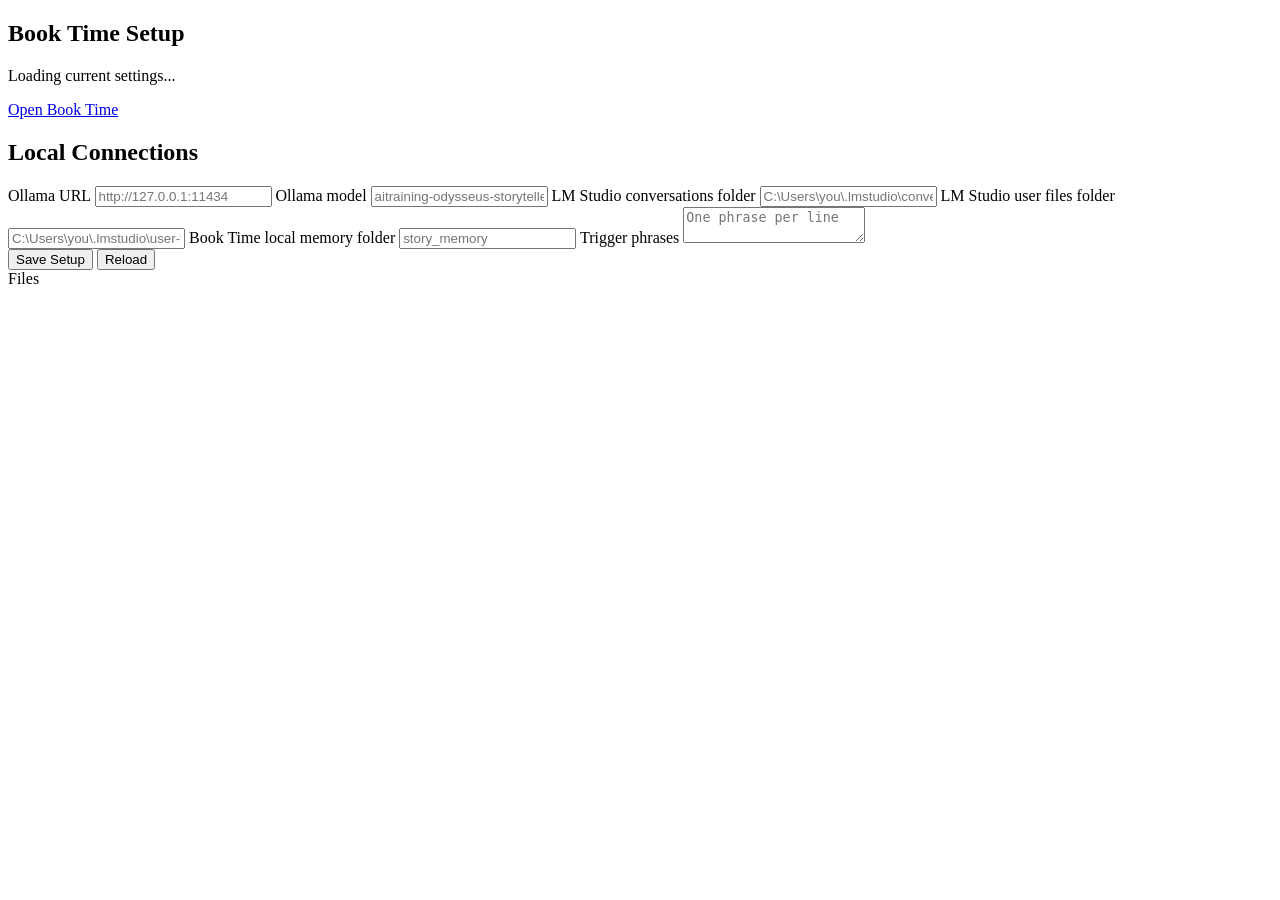
==== booktime/web/setup.html @ 7beb2689 "Package Book Time local app" ====
<!doctype html>
<html lang="en">
<head>
  <meta charset="utf-8">
  <meta name="viewport" content="width=device-width, initial-scale=1">
  <title>Book Time Setup</title>
  <link rel="stylesheet" href="/styles.css">
</head>
<body>
  <main class="shell">
    <section class="setup-shell">
      <header class="topbar">
        <div>
          <h1>Book Time Setup</h1>
          <p id="setupStatus">Loading current settings...</p>
        </div>
        <a class="button-link" href="/">Open Book Time</a>
      </header>

      <div class="panel setup-panel">
        <h2>Local Connections</h2>

        <label for="ollamaUrl">Ollama URL</label>
        <input id="ollamaUrl" type="text" placeholder="http://127.0.0.1:11434">

        <label for="ollamaModel">Ollama model</label>
        <input id="ollamaModel" type="text" placeholder="aitraining-odysseus-storyteller-file:latest">

        <label for="lmstudioConversations">LM Studio conversations folder</label>
        <input id="lmstudioConversations" type="text" placeholder="C:\Users\you\.lmstudio\conversations">

        <label for="lmstudioUserFiles">LM Studio user files folder</label>
        <input id="lmstudioUserFiles" type="text" placeholder="C:\Users\you\.lmstudio\user-files">

        <label for="memoryDir">Book Time local memory folder</label>
        <input id="memoryDir" type="text" placeholder="story_memory">

        <label for="triggerPhrases">Trigger phrases</label>
        <textarea id="triggerPhrases" class="short-text" placeholder="One phrase per line"></textarea>

        <div class="actions">
          <button id="saveSetup" type="button">Save Setup</button>
          <button id="reloadSetup" type="button" class="secondary">Reload</button>
        </div>

        <label>Files</label>
        <pre id="setupFiles"></pre>
      </div>
    </section>
  </main>
  <script src="/setup.js"></script>
</body>
</html>
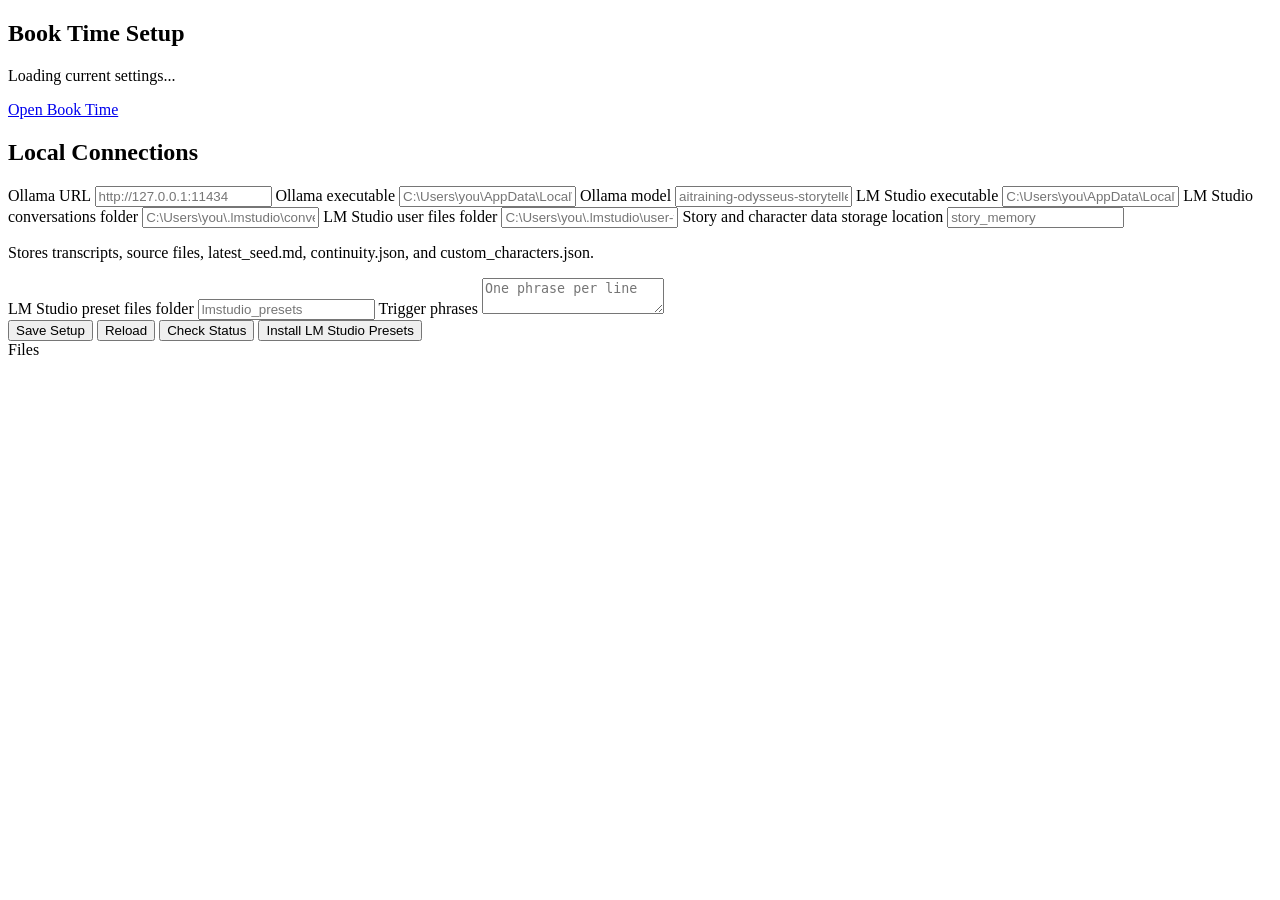
==== commit 252ecc6a: "Add Book Time launcher and character card setup" ====
--- a/booktime/web/setup.html
+++ b/booktime/web/setup.html
@@ -19,12 +19,19 @@
 
       <div class="panel setup-panel">
         <h2>Local Connections</h2>
+        <div id="runtimeStatus" class="runtime-status"></div>
 
         <label for="ollamaUrl">Ollama URL</label>
         <input id="ollamaUrl" type="text" placeholder="http://127.0.0.1:11434">
 
+        <label for="ollamaExe">Ollama executable</label>
+        <input id="ollamaExe" type="text" placeholder="C:\Users\you\AppData\Local\Programs\Ollama\ollama.exe">
+
         <label for="ollamaModel">Ollama model</label>
         <input id="ollamaModel" type="text" placeholder="aitraining-odysseus-storyteller-file:latest">
+
+        <label for="lmstudioExe">LM Studio executable</label>
+        <input id="lmstudioExe" type="text" placeholder="C:\Users\you\AppData\Local\Programs\LM Studio\LM Studio.exe">
 
         <label for="lmstudioConversations">LM Studio conversations folder</label>
         <input id="lmstudioConversations" type="text" placeholder="C:\Users\you\.lmstudio\conversations">
@@ -32,8 +39,12 @@
         <label for="lmstudioUserFiles">LM Studio user files folder</label>
         <input id="lmstudioUserFiles" type="text" placeholder="C:\Users\you\.lmstudio\user-files">
 
-        <label for="memoryDir">Book Time local memory folder</label>
+        <label for="memoryDir">Story and character data storage location</label>
         <input id="memoryDir" type="text" placeholder="story_memory">
+        <p class="field-help">Stores transcripts, source files, latest_seed.md, continuity.json, and custom_characters.json.</p>
+
+        <label for="presetDir">LM Studio preset files folder</label>
+        <input id="presetDir" type="text" placeholder="lmstudio_presets">
 
         <label for="triggerPhrases">Trigger phrases</label>
         <textarea id="triggerPhrases" class="short-text" placeholder="One phrase per line"></textarea>
@@ -41,6 +52,8 @@
         <div class="actions">
           <button id="saveSetup" type="button">Save Setup</button>
           <button id="reloadSetup" type="button" class="secondary">Reload</button>
+          <button id="checkStatus" type="button" class="secondary">Check Status</button>
+          <button id="installPresets" type="button">Install LM Studio Presets</button>
         </div>
 
         <label>Files</label>
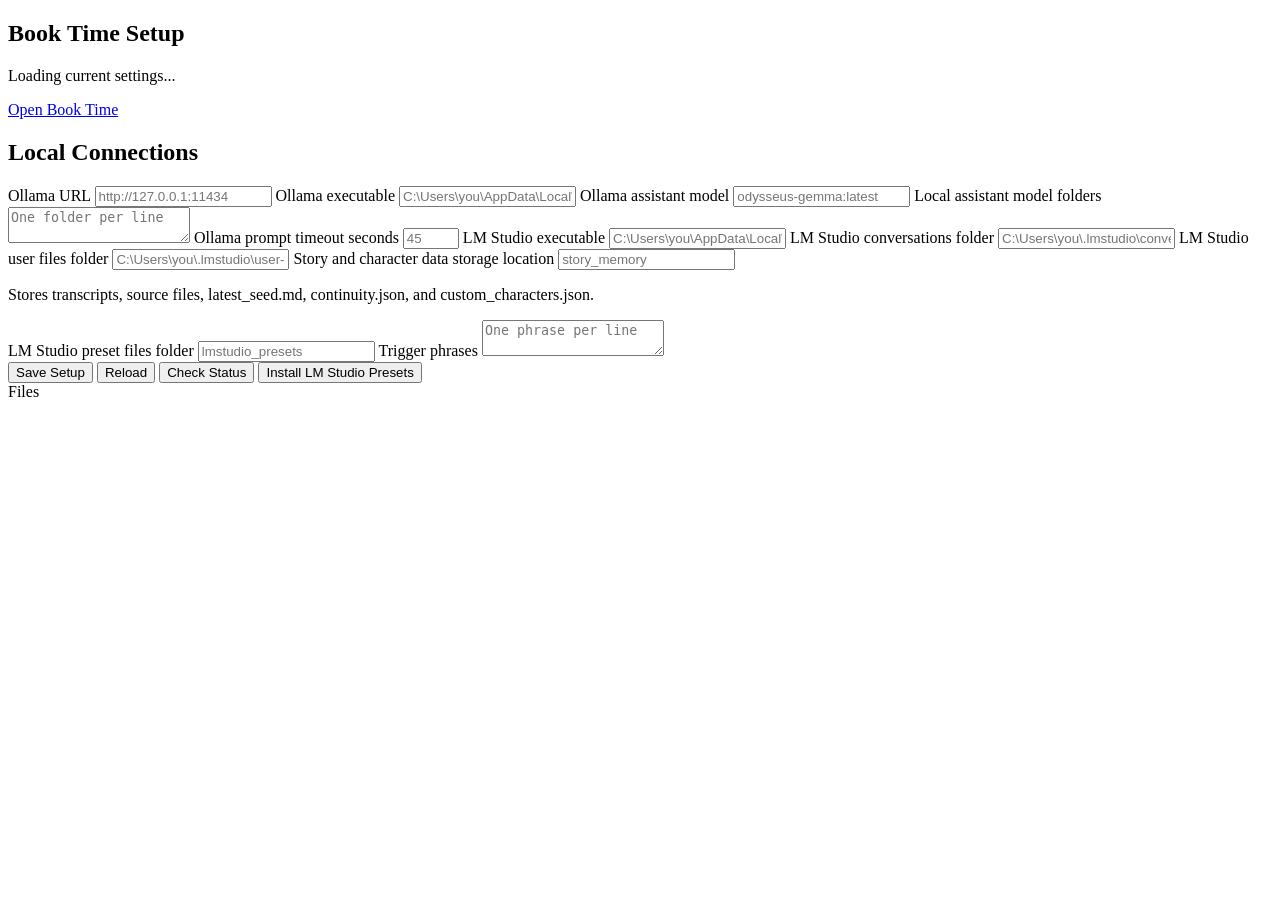
==== commit 3eeec7fd: "Tighten Book Time setup and uninstall flow" ====
--- a/booktime/web/setup.html
+++ b/booktime/web/setup.html
@@ -27,8 +27,14 @@
         <label for="ollamaExe">Ollama executable</label>
         <input id="ollamaExe" type="text" placeholder="C:\Users\you\AppData\Local\Programs\Ollama\ollama.exe">
 
-        <label for="ollamaModel">Ollama model</label>
-        <input id="ollamaModel" type="text" placeholder="aitraining-odysseus-storyteller-file:latest">
+        <label for="ollamaModel">Ollama assistant model</label>
+        <input id="ollamaModel" type="text" placeholder="odysseus-gemma:latest">
+
+        <label for="assistantModelDirs">Local assistant model folders</label>
+        <textarea id="assistantModelDirs" class="short-text" placeholder="One folder per line"></textarea>
+
+        <label for="ollamaTimeout">Ollama prompt timeout seconds</label>
+        <input id="ollamaTimeout" type="number" min="10" max="900" step="5" placeholder="45">
 
         <label for="lmstudioExe">LM Studio executable</label>
         <input id="lmstudioExe" type="text" placeholder="C:\Users\you\AppData\Local\Programs\LM Studio\LM Studio.exe">
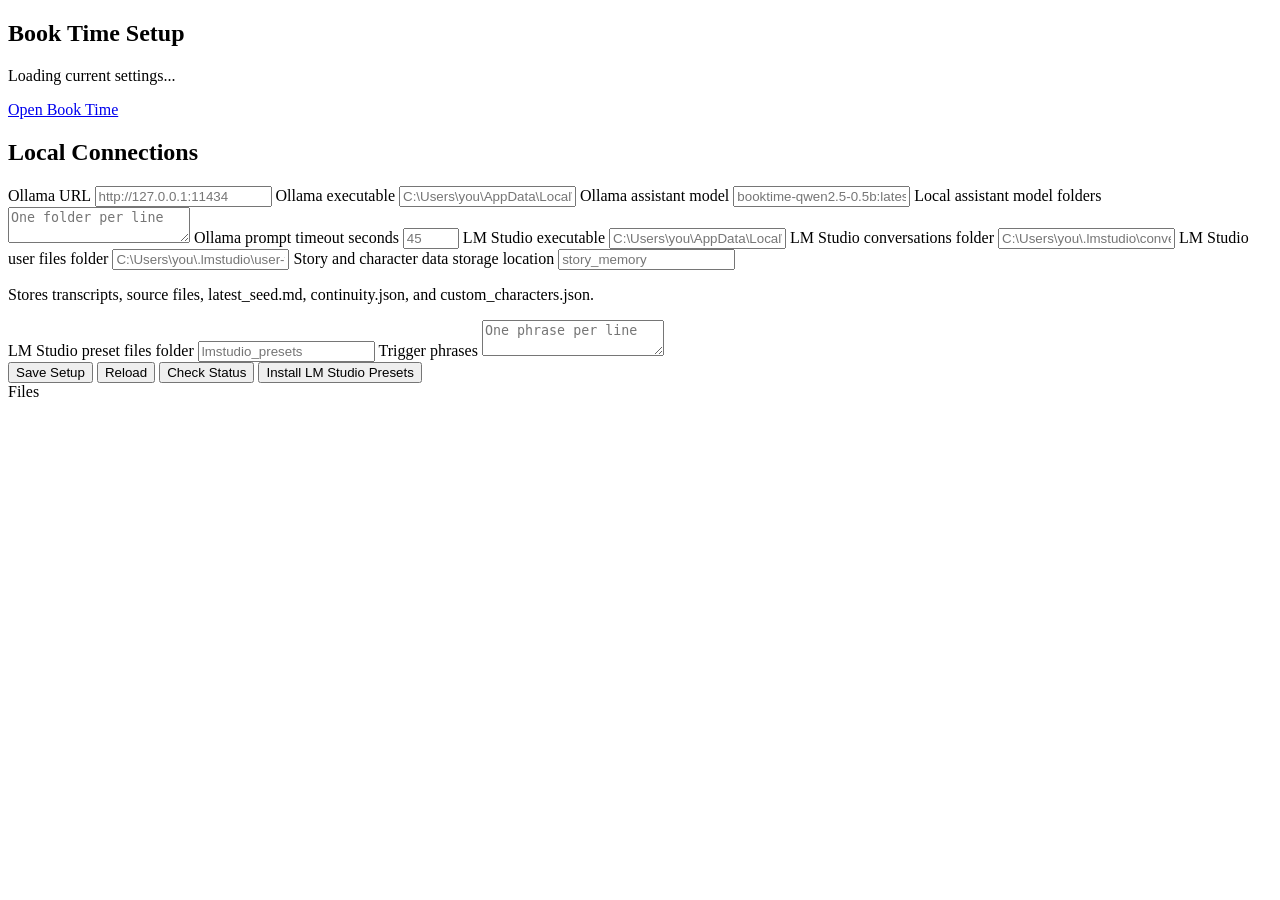
==== commit ab5f3409: "Use Qwen2.5 assistant model for Book Time" ====
--- a/booktime/web/setup.html
+++ b/booktime/web/setup.html
@@ -28,7 +28,7 @@
         <input id="ollamaExe" type="text" placeholder="C:\Users\you\AppData\Local\Programs\Ollama\ollama.exe">
 
         <label for="ollamaModel">Ollama assistant model</label>
-        <input id="ollamaModel" type="text" placeholder="odysseus-gemma:latest">
+        <input id="ollamaModel" type="text" placeholder="booktime-qwen2.5-0.5b:latest">
 
         <label for="assistantModelDirs">Local assistant model folders</label>
         <textarea id="assistantModelDirs" class="short-text" placeholder="One folder per line"></textarea>
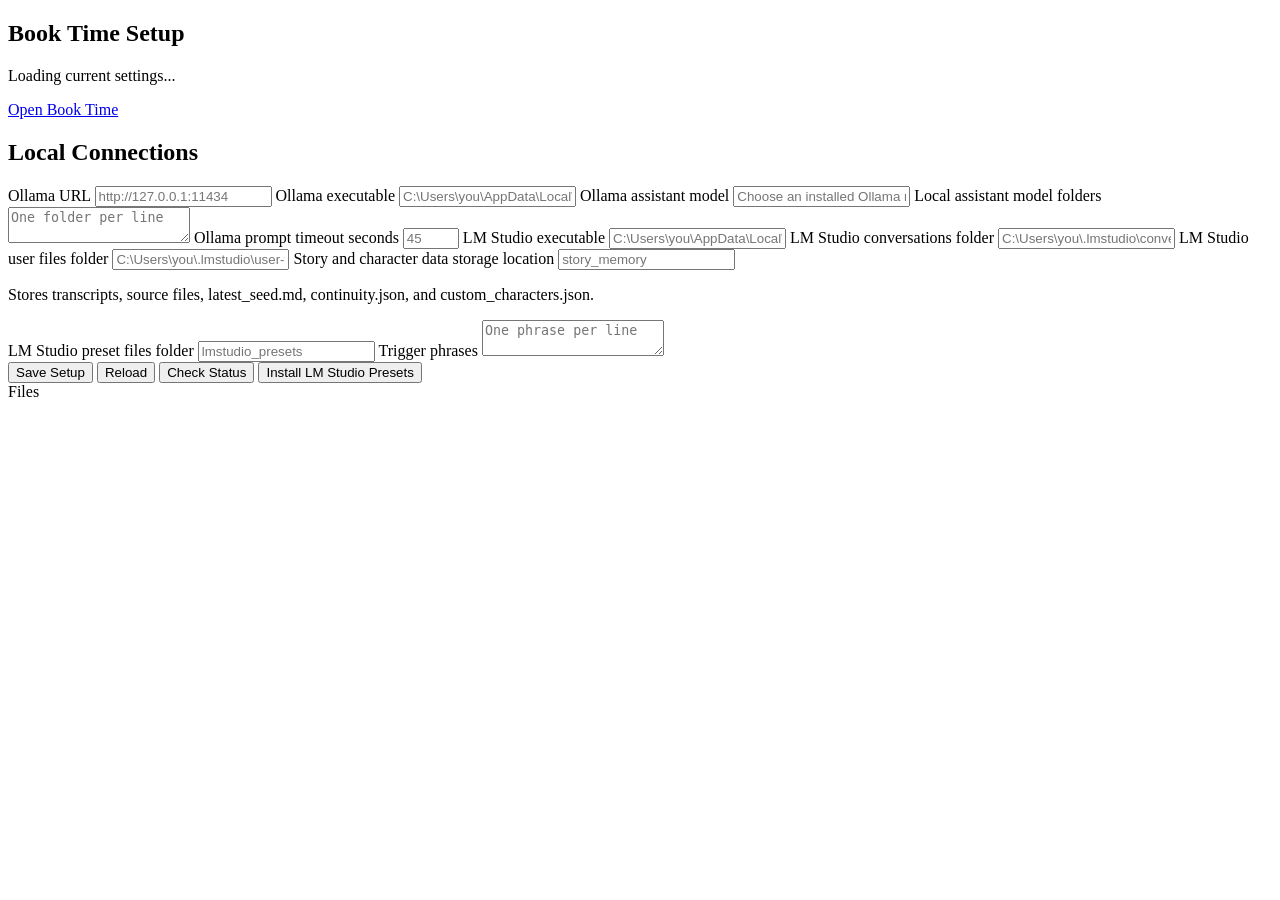
==== commit e57db36c: "Make Book Time setup portable" ====
--- a/booktime/web/setup.html
+++ b/booktime/web/setup.html
@@ -28,7 +28,7 @@
         <input id="ollamaExe" type="text" placeholder="C:\Users\you\AppData\Local\Programs\Ollama\ollama.exe">
 
         <label for="ollamaModel">Ollama assistant model</label>
-        <input id="ollamaModel" type="text" placeholder="booktime-qwen2.5-0.5b:latest">
+        <input id="ollamaModel" type="text" placeholder="Choose an installed Ollama model in setup">
 
         <label for="assistantModelDirs">Local assistant model folders</label>
         <textarea id="assistantModelDirs" class="short-text" placeholder="One folder per line"></textarea>
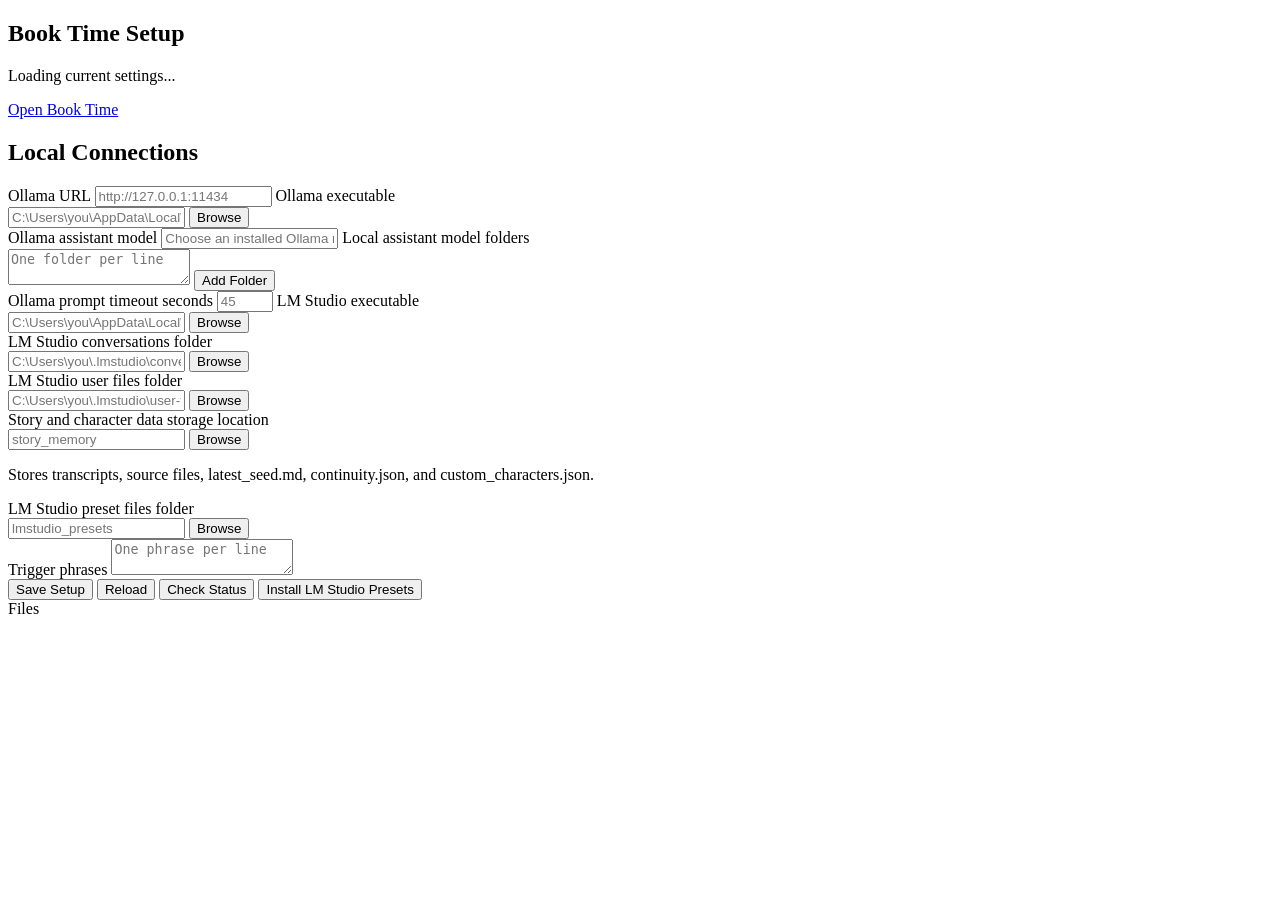
==== commit 5179421e: "Add setup browse buttons" ====
--- a/booktime/web/setup.html
+++ b/booktime/web/setup.html
@@ -25,32 +25,53 @@
         <input id="ollamaUrl" type="text" placeholder="http://127.0.0.1:11434">
 
         <label for="ollamaExe">Ollama executable</label>
-        <input id="ollamaExe" type="text" placeholder="C:\Users\you\AppData\Local\Programs\Ollama\ollama.exe">
+        <div class="path-row">
+          <input id="ollamaExe" type="text" placeholder="C:\Users\you\AppData\Local\Programs\Ollama\ollama.exe">
+          <button type="button" class="secondary browse-button" data-target="ollamaExe" data-mode="file" data-title="Select Ollama executable">Browse</button>
+        </div>
 
         <label for="ollamaModel">Ollama assistant model</label>
         <input id="ollamaModel" type="text" placeholder="Choose an installed Ollama model in setup">
 
         <label for="assistantModelDirs">Local assistant model folders</label>
-        <textarea id="assistantModelDirs" class="short-text" placeholder="One folder per line"></textarea>
+        <div class="path-stack">
+          <textarea id="assistantModelDirs" class="short-text" placeholder="One folder per line"></textarea>
+          <button type="button" class="secondary browse-button" data-target="assistantModelDirs" data-mode="dir" data-title="Select assistant model folder" data-append="true">Add Folder</button>
+        </div>
 
         <label for="ollamaTimeout">Ollama prompt timeout seconds</label>
         <input id="ollamaTimeout" type="number" min="10" max="900" step="5" placeholder="45">
 
         <label for="lmstudioExe">LM Studio executable</label>
-        <input id="lmstudioExe" type="text" placeholder="C:\Users\you\AppData\Local\Programs\LM Studio\LM Studio.exe">
+        <div class="path-row">
+          <input id="lmstudioExe" type="text" placeholder="C:\Users\you\AppData\Local\Programs\LM Studio\LM Studio.exe">
+          <button type="button" class="secondary browse-button" data-target="lmstudioExe" data-mode="file" data-title="Select LM Studio executable">Browse</button>
+        </div>
 
         <label for="lmstudioConversations">LM Studio conversations folder</label>
-        <input id="lmstudioConversations" type="text" placeholder="C:\Users\you\.lmstudio\conversations">
+        <div class="path-row">
+          <input id="lmstudioConversations" type="text" placeholder="C:\Users\you\.lmstudio\conversations">
+          <button type="button" class="secondary browse-button" data-target="lmstudioConversations" data-mode="dir" data-title="Select LM Studio conversations folder">Browse</button>
+        </div>
 
         <label for="lmstudioUserFiles">LM Studio user files folder</label>
-        <input id="lmstudioUserFiles" type="text" placeholder="C:\Users\you\.lmstudio\user-files">
+        <div class="path-row">
+          <input id="lmstudioUserFiles" type="text" placeholder="C:\Users\you\.lmstudio\user-files">
+          <button type="button" class="secondary browse-button" data-target="lmstudioUserFiles" data-mode="dir" data-title="Select LM Studio user files folder">Browse</button>
+        </div>
 
         <label for="memoryDir">Story and character data storage location</label>
-        <input id="memoryDir" type="text" placeholder="story_memory">
+        <div class="path-row">
+          <input id="memoryDir" type="text" placeholder="story_memory">
+          <button type="button" class="secondary browse-button" data-target="memoryDir" data-mode="dir" data-title="Select story and character data folder">Browse</button>
+        </div>
         <p class="field-help">Stores transcripts, source files, latest_seed.md, continuity.json, and custom_characters.json.</p>
 
         <label for="presetDir">LM Studio preset files folder</label>
-        <input id="presetDir" type="text" placeholder="lmstudio_presets">
+        <div class="path-row">
+          <input id="presetDir" type="text" placeholder="lmstudio_presets">
+          <button type="button" class="secondary browse-button" data-target="presetDir" data-mode="dir" data-title="Select Book Time preset files folder">Browse</button>
+        </div>
 
         <label for="triggerPhrases">Trigger phrases</label>
         <textarea id="triggerPhrases" class="short-text" placeholder="One phrase per line"></textarea>
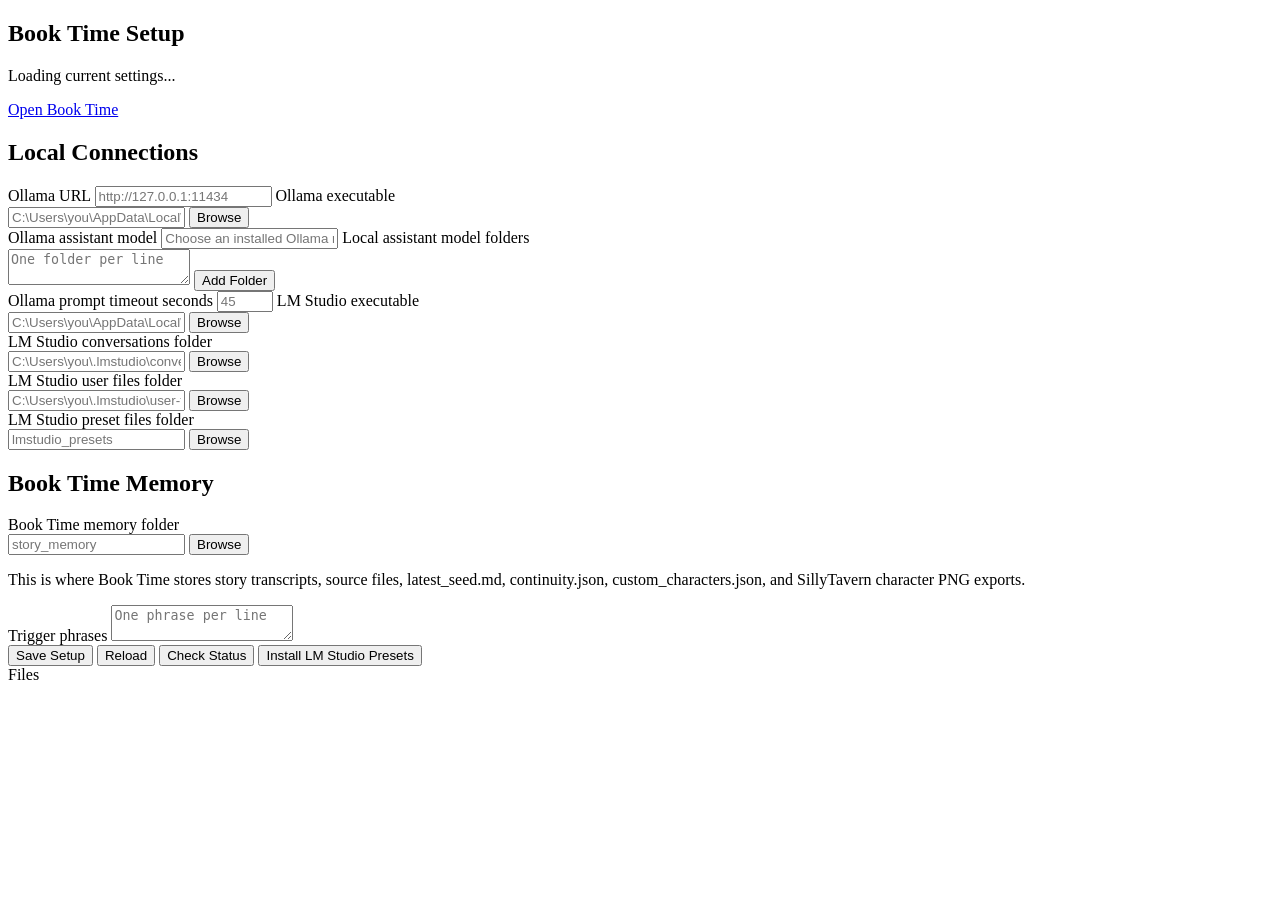
==== commit 36ef3ca9: "Clarify Book Time memory setup" ====
--- a/booktime/web/setup.html
+++ b/booktime/web/setup.html
@@ -60,17 +60,21 @@
           <button type="button" class="secondary browse-button" data-target="lmstudioUserFiles" data-mode="dir" data-title="Select LM Studio user files folder">Browse</button>
         </div>
 
-        <label for="memoryDir">Story and character data storage location</label>
-        <div class="path-row">
-          <input id="memoryDir" type="text" placeholder="story_memory">
-          <button type="button" class="secondary browse-button" data-target="memoryDir" data-mode="dir" data-title="Select story and character data folder">Browse</button>
-        </div>
-        <p class="field-help">Stores transcripts, source files, latest_seed.md, continuity.json, and custom_characters.json.</p>
-
         <label for="presetDir">LM Studio preset files folder</label>
         <div class="path-row">
           <input id="presetDir" type="text" placeholder="lmstudio_presets">
           <button type="button" class="secondary browse-button" data-target="presetDir" data-mode="dir" data-title="Select Book Time preset files folder">Browse</button>
+        </div>
+
+        <div class="setup-section">
+          <h2>Book Time Memory</h2>
+
+          <label for="memoryDir">Book Time memory folder</label>
+          <div class="path-row">
+            <input id="memoryDir" type="text" placeholder="story_memory">
+            <button type="button" class="secondary browse-button" data-target="memoryDir" data-mode="dir" data-title="Select Book Time memory folder">Browse</button>
+          </div>
+          <p class="field-help">This is where Book Time stores story transcripts, source files, latest_seed.md, continuity.json, custom_characters.json, and SillyTavern character PNG exports.</p>
         </div>
 
         <label for="triggerPhrases">Trigger phrases</label>
